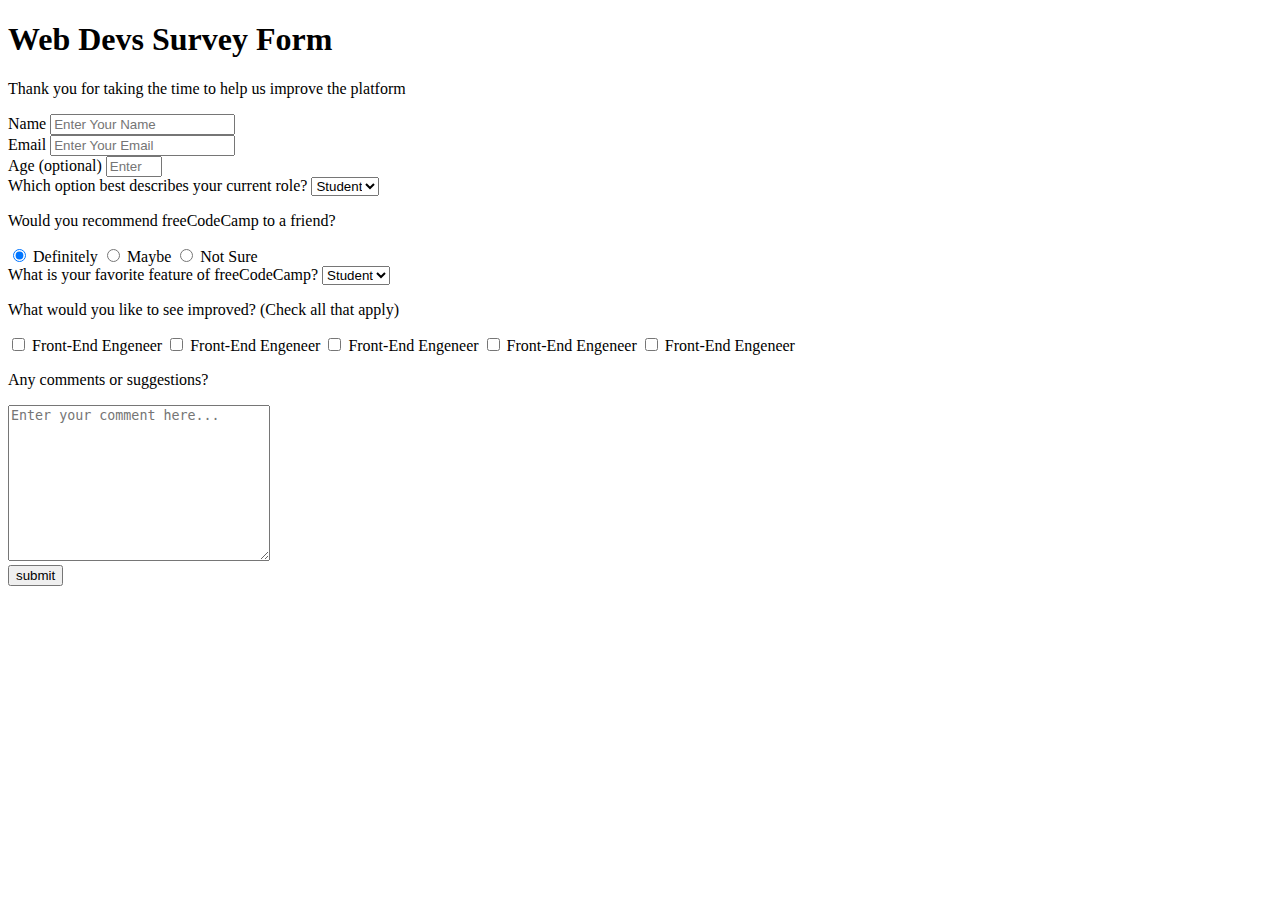
==== RWDP/surveyForm/index.html @ ef9d0aee "FCC Project - Servey Form" ====
<!DOCTYPE html>
<html lang="en">
<head>
  <meta charset="UTF-8">
  <meta name="viewport" content="width=device-width, initial-scale=1.0">
  <link rel="stylesheet" href="/css/style.css">
  <title>Web Devs | Survey Form</title>
</head>
<body>
  <div id="form-head">
    <h1 id="title" >Web Devs Survey Form</h1>
    <p id="description">Thank you for taking the time to help us improve the platform</p>
  </div>

  <form id="survey-form">
    <div class="container">
      <div class="form-group">
        <label for="name" iid="name-label">Name</label>
        <input type="text" name="name" id="name" placeholder="Enter Your Name">
      </div>
      <div class="form-group">
        <label for="email" id="email-label">Email</label>
        <input type="email" name="email" id="email" placeholder="Enter Your Email" >
      </div>
      <div class="form-group">
        <label for="age" id="number-label">Age (optional)</label>
        <input type="number" name="age" id="age" placeholder="Enter Your Age "min="10" max="50">
      </div>
      <div class="form-group">
        <label for="role" id="role">Which option best describes your current role?</label>
        <select id="dropdown" name="role">
          <option value="student">Student</option>
          <option value="student">Student</option>
          <option value="student">Student</option>
        </select>
      </div>

      <div class="recommendation">
        <p>Would you recommend freeCodeCamp to a friend?</p>
        <input type="radio" name="recommendation" id="definitely" checked>
        <label for="definitely">Definitely</label>
        <input type="radio" name="recommendation" id="maybe">
        <label for="maybe">Maybe</label>
        <input type="radio" name="recommendation" id="not-sure">
        <label for="not-sure">Not Sure</label>
      </div>

      <div class="form-group">
        <label for="role" id="role">What is your favorite feature of freeCodeCamp?</label>
        <select id="dropdown" name="role">
          <option value="student">Student</option>
          <option value="student">Student</option>
          <option value="student">Student</option>
        </select>
      </div>

      <div class="positions">
        <p>What would you like to see improved? (Check all that apply)</p>
        <input type="checkbox" name="front-end" id="front-end" value="front-end">
        <label for="front-end">Front-End Engeneer</label>
        <input type="checkbox" name="front-end" id="front-end" value="front-end">
        <label for="front-end">Front-End Engeneer</label>
        <input type="checkbox" name="front-end" id="front-end" value="front-end">
        <label for="front-end">Front-End Engeneer</label>
        <input type="checkbox" name="front-end" id="front-end" value="front-end">
        <label for="front-end">Front-End Engeneer</label>
        <input type="checkbox" name="front-end" id="front-end" value="front-end">
        <label for="front-end">Front-End Engeneer</label>
      </div>

      <div class="feedback">
        <p>Any comments or suggestions?</p>
        <textarea name="feedback" id="feedback" cols="30" rows="10" placeholder="Enter your comment here..."></textarea>
      </div>

      <input id="submit" type="submit" value="submit">
    </div>
  </form>
</body>
</html>
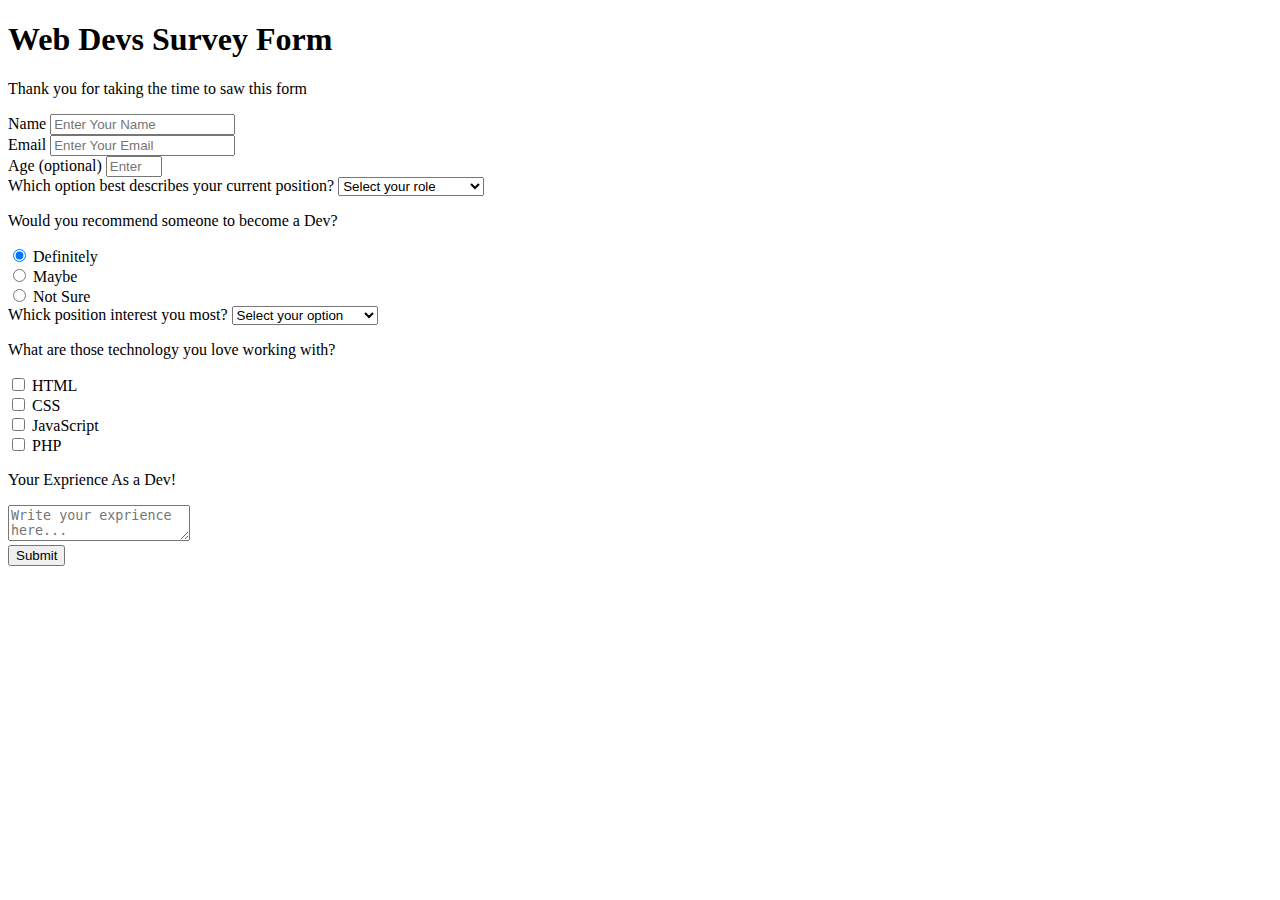
==== commit 74ed301e: "finished" ====
--- a/RWDP/surveyForm/index.html
+++ b/RWDP/surveyForm/index.html
@@ -9,72 +9,98 @@
 <body>
   <div id="form-head">
     <h1 id="title" >Web Devs Survey Form</h1>
-    <p id="description">Thank you for taking the time to help us improve the platform</p>
+    <p id="description">Thank you for taking the time to saw this form</p>
   </div>
 
   <form id="survey-form">
     <div class="container">
       <div class="form-group">
-        <label for="name" iid="name-label">Name</label>
-        <input type="text" name="name" id="name" placeholder="Enter Your Name">
+        <label for="name" id="name-label">Name</label>
+        <input type="text" name="name" id="name" placeholder="Enter Your Name" required>
       </div>
       <div class="form-group">
         <label for="email" id="email-label">Email</label>
-        <input type="email" name="email" id="email" placeholder="Enter Your Email" >
+        <input type="email" name="email" id="email" placeholder="Enter Your Email" required>
       </div>
       <div class="form-group">
         <label for="age" id="number-label">Age (optional)</label>
-        <input type="number" name="age" id="age" placeholder="Enter Your Age "min="10" max="50">
+        <input type="number" name="age" id="number" placeholder="Enter Your Age "min="10" max="50">
       </div>
       <div class="form-group">
-        <label for="role" id="role">Which option best describes your current role?</label>
+        <label for="role" id="role">Which option best describes your current position?</label>
         <select id="dropdown" name="role">
+          <option value="" disabled selected>Select your role</option>
           <option value="student">Student</option>
-          <option value="student">Student</option>
-          <option value="student">Student</option>
+          <option value="webDesigner">Web Designer</option>
+          <option value="frontDeveloper">Front-End Developer</option>
+          <option value="backDeveloper">Back-End Developer</option>
+          <option value="uidesigner">UI Designer</option>
+          <option value="uxdesigner">UX Designer</option>
+          <option value="webDeveloper">Web Developer</option>
         </select>
       </div>
 
       <div class="recommendation">
-        <p>Would you recommend freeCodeCamp to a friend?</p>
-        <input type="radio" name="recommendation" id="definitely" checked>
-        <label for="definitely">Definitely</label>
-        <input type="radio" name="recommendation" id="maybe">
+        <p>Would you recommend someone to become a Dev?</p>
+        <div>
+          <input type="radio" name="recommendation" id="definitely" value="definitely" checked>
+          <label for="definitely">Definitely</label>
+        </div>
+
+        <div>
+        <input type="radio" name="recommendation" id="maybe" value="maybe">
         <label for="maybe">Maybe</label>
-        <input type="radio" name="recommendation" id="not-sure">
+      </div>
+
+      <div>
+        <input type="radio" name="recommendation" id="not-sure" value="not-sure">
         <label for="not-sure">Not Sure</label>
+      </div>
       </div>
 
       <div class="form-group">
-        <label for="role" id="role">What is your favorite feature of freeCodeCamp?</label>
+        <label for="role" id="role">Whick position interest you most?</label>
         <select id="dropdown" name="role">
+          <option value="" disabled selected>Select your option</option>
           <option value="student">Student</option>
-          <option value="student">Student</option>
-          <option value="student">Student</option>
+          <option value="webDesigner">Web Designer</option>
+          <option value="frontDeveloper">Front-End Developer</option>
+          <option value="backDeveloper">Back-End Developer</option>
+          <option value="uidesigner">UI Designer</option>
+          <option value="uxdesigner">UX Designer</option>
+          <option value="webDeveloper">Web Developer</option>
         </select>
       </div>
 
-      <div class="positions">
-        <p>What would you like to see improved? (Check all that apply)</p>
-        <input type="checkbox" name="front-end" id="front-end" value="front-end">
-        <label for="front-end">Front-End Engeneer</label>
-        <input type="checkbox" name="front-end" id="front-end" value="front-end">
-        <label for="front-end">Front-End Engeneer</label>
-        <input type="checkbox" name="front-end" id="front-end" value="front-end">
-        <label for="front-end">Front-End Engeneer</label>
-        <input type="checkbox" name="front-end" id="front-end" value="front-end">
-        <label for="front-end">Front-End Engeneer</label>
-        <input type="checkbox" name="front-end" id="front-end" value="front-end">
-        <label for="front-end">Front-End Engeneer</label>
+      <div class="technology">
+        <p>What are those technology you love working with?</p>
+        <div>
+          <input type="checkbox" id="html" value="html">
+          <label for="html">HTML</label>
+        </div>
+        <div>
+          <input type="checkbox" id="css" value="css">
+          <label for="css">CSS</label>
+        </div>
+        <div>
+          <input type="checkbox" id="javascript" value="javascript">
+          <label for="javascript">JavaScript</label>
+        </div>
+        <div>
+          <input type="checkbox" id="php" value="php">
+          <label for="php">PHP</label>
+        </div>
+        
+
+      <div class="feedback">
+        <p>Your Exprience As a Dev!</p>
+        <textarea name="feedback" id="feedback" placeholder="Write your exprience here..."></textarea>
       </div>
 
-      <div class="feedback">
-        <p>Any comments or suggestions?</p>
-        <textarea name="feedback" id="feedback" cols="30" rows="10" placeholder="Enter your comment here..."></textarea>
-      </div>
-
-      <input id="submit" type="submit" value="submit">
+      <button id="submit" type="submit">Submit</button>
     </div>
   </form>
+
+  <script src="https://cdn.freecodecamp.org/testable-projects-fcc/v1/bundle.js"></script>
 </body>
 </html>